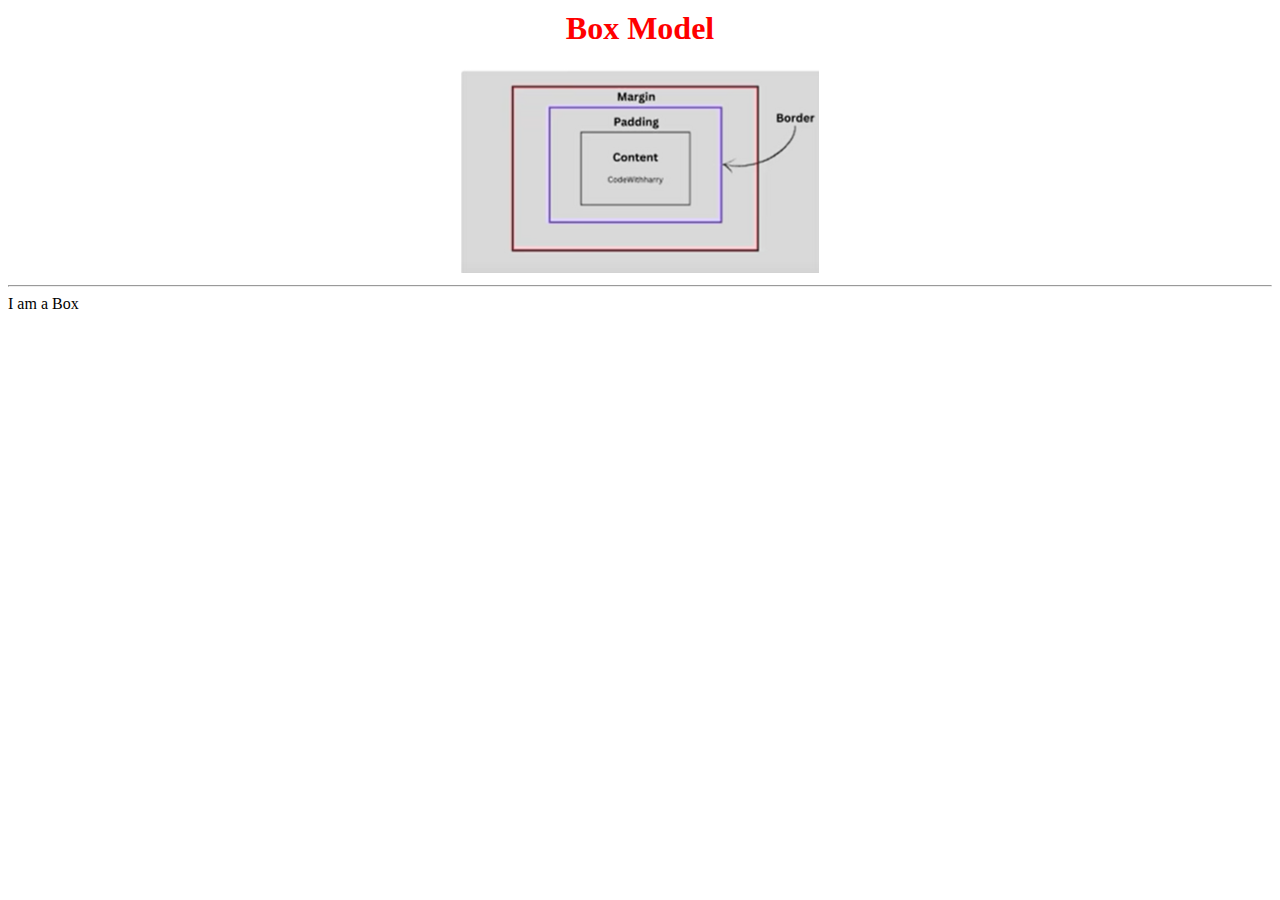
==== css_boxModel.html @ 55176145 "box-model and margin collapsed" ====
<!DOCTYPE html>
<html lang="en">
<head>
    <meta charset="UTF-8">
    <meta name="viewport" content="width=device-width, initial-scale=1.0">
    <title>CSS Box Model </title>
    <style><!--internal css-->
        .box{
               background-color: aqua;
        }
        
    </style>
</head>
<body>
    <h1 style="color:red; margin-top :10px; text-align:center;">Box Model</h1>
     <center><img src="image1.png" alt=""></center><hr>
     <div class="box">I am a Box</div>
    
    
</body>
</html>
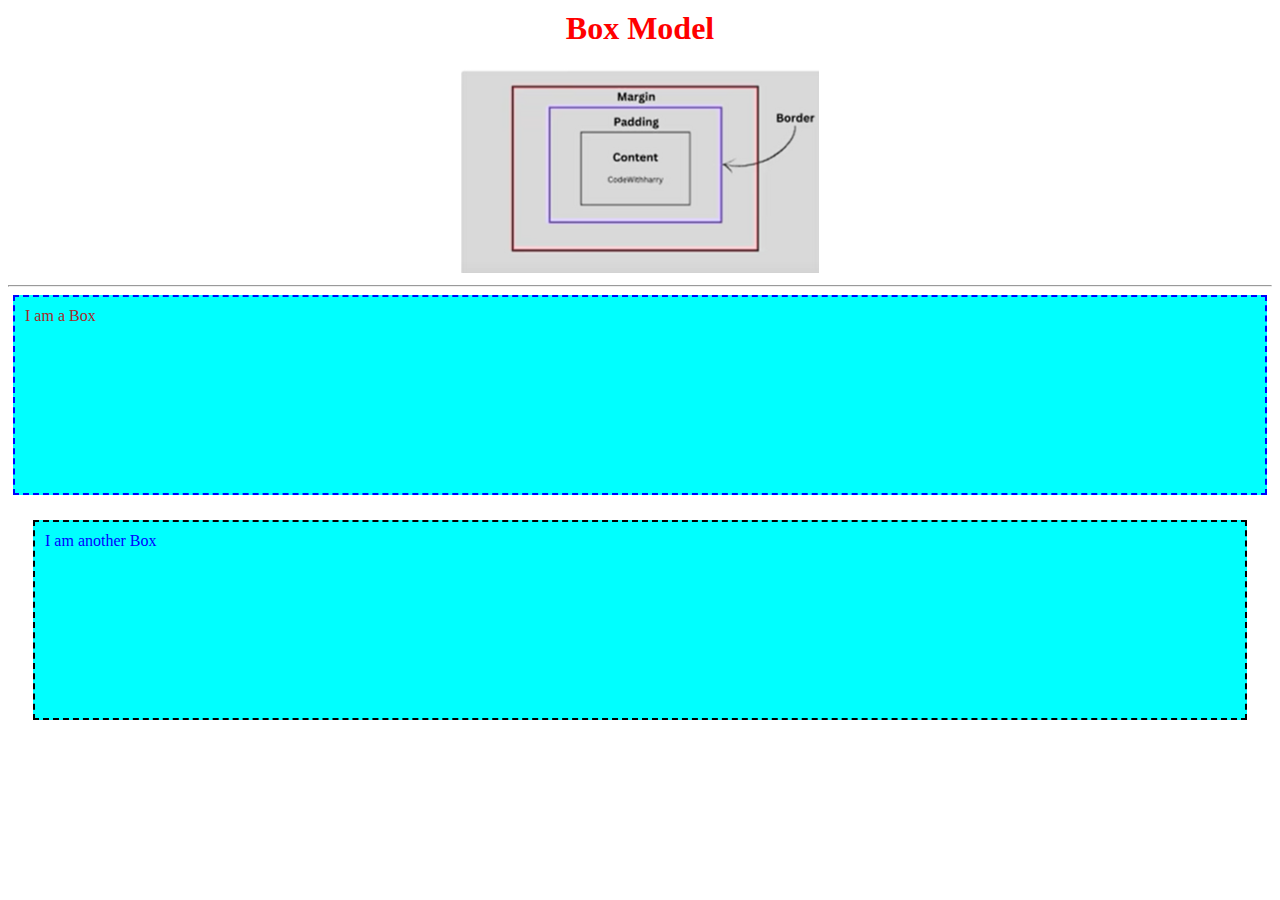
==== commit 8c7291ec: "fonts/text styling and color's types" ====
--- a/css_boxModel.html
+++ b/css_boxModel.html
@@ -4,18 +4,35 @@
     <meta charset="UTF-8">
     <meta name="viewport" content="width=device-width, initial-scale=1.0">
     <title>CSS Box Model </title>
-    <style><!--internal css-->
+    <!--internal css-->
+    <style> 
         .box{
                background-color: aqua;
         }
-        
-    </style>
+        .box1{
+            color:brown;
+            padding:10px;
+            margin: 5px;
+            border:2px dashed blue;
+            height:200px;
+            box-sizing: border-box;
+        } 
+        .box2{
+            color:blue;
+            padding:10px;
+            margin: 25px;
+            border:2px dashed black;
+            height:200px;
+            box-sizing: border-box;
+    
+        }
+    </style><!--if there is a margin overlapping ..than maximum margin will be considered is called margin-collapsed-->
 </head>
 <body>
     <h1 style="color:red; margin-top :10px; text-align:center;">Box Model</h1>
      <center><img src="image1.png" alt=""></center><hr>
-     <div class="box">I am a Box</div>
-    
+     <div class="box box1">I am a Box</div>
+     <div class="box box2">I am another Box</div>
     
 </body>
 </html>